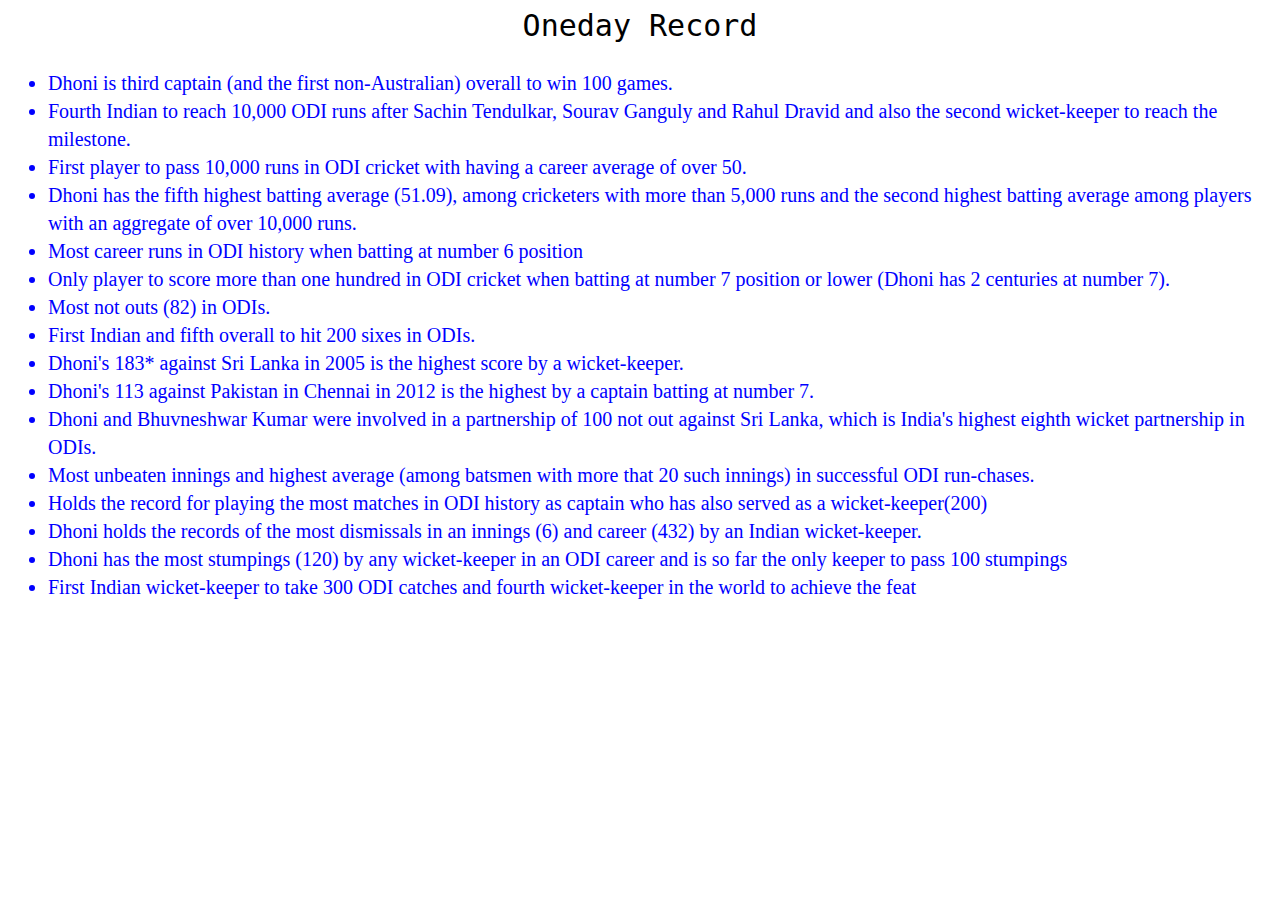
==== onedayrecord.html @ 651f80c4 "Add files via upload" ====
<html>
    <head>
    <link rel="stylesheet" href="style.css">
    </head>
    <body >
        <h2>Oneday Record</h2>
        <ul>
            <li>Dhoni is third captain (and the first non-Australian) overall to win 100 games.</li>
            <li>Fourth Indian to reach 10,000 ODI runs after Sachin Tendulkar, Sourav Ganguly and Rahul Dravid and also the second wicket-keeper to reach the milestone.</li>
            <li>First player to pass 10,000 runs in ODI cricket with having a career average of over 50.</li>
            <li>Dhoni has the fifth highest batting average (51.09), among cricketers with more than 5,000 runs and the second highest batting average among players with an aggregate of over 10,000 runs.</li>
            <li>Most career runs in ODI history when batting at number 6 position</li>
            <li>Only player to score more than one hundred in ODI cricket when batting at number 7 position or lower (Dhoni has 2 centuries at number 7).</li>
            <li>Most not outs (82) in ODIs.</li>
            <li>First Indian and fifth overall to hit 200 sixes in ODIs.</li>
            <li>Dhoni's 183* against Sri Lanka in 2005 is the highest score by a wicket-keeper.</li>
            <li>Dhoni's 113 against Pakistan in Chennai in 2012 is the highest by a captain batting at number 7.</li>
            <li>Dhoni and Bhuvneshwar Kumar were involved in a partnership of 100 not out against Sri Lanka, which is India's highest eighth wicket partnership in ODIs.</li>
            <li>Most unbeaten innings and highest average (among batsmen with more that 20 such innings) in successful ODI run-chases.</li>
            <li>Holds the record for playing the most matches in ODI history as captain who has also served as a wicket-keeper(200)</li>
            <li>Dhoni holds the records of the most dismissals in an innings (6) and career (432) by an Indian wicket-keeper.</li>
            <li>Dhoni has the most stumpings (120) by any wicket-keeper in an ODI career and is so far the only keeper to pass 100 stumpings</li>
            <li>First Indian wicket-keeper to take 300 ODI catches and fourth wicket-keeper in the world to achieve the feat</li>

        </ul>
        

    </body>
    
</html>
---- style.css ----
html {
    scroll-behavior: smooth;
}
body {
    
    text-align: center;   
    vertical-align: top;
}

.profile {
    height: 150px;
    width: 150px;
    margin-top: 50px;
    margin-bottom: 10px;
    border-radius: 50%;
}

#welcome {
    position: absolute;
    height: 800px;
    color: #FFFFFF;
    left: 0;
    top: 0;
    bottom: 0;
    right: 0;
   opacity: 0.83;
    display: table;
    width: 100%;
    height: 100%;
    z-index: 9
}

h1 {
    font-size: 40px;
    font-family: sans-serif;
    font-weight: 300;
}

#name {
    font-size: 30px;
    line-height: 1.2;
    font-family: 'Cinzel Decorative', cursive;
}

h2 {
    font-size: 30px;
    font-weight: 300;
    line-height: 1.2;
    font-family: monospace;
}

h3 {
    font-size: 20px;
    font-weight: 300;
    line-height: 1.2;
    font-family: monospace;
}

#bio {
    padding: 50px;
    text-align: center;
}

.line {
    height: 6px;
    background-color: #000;
    width: 70px;
    margin: 8px auto;
}

p {
    
    color: blue;
    font-size: 20px;
    line-height: 1.4;
    text-align: left;
    vertical-align: top ;
}

ul
{
    background-color:rgba(255,255,255,.7);
    color: blue;
    font-size: 20px;
    line-height: 1.4;
    text-align: left;
    vertical-align: top ;

}
.parallax-inner {
    display: table-cell;
    position: relative;
    text-align: center;
    vertical-align: middle;
}

.menu {
    list-style: none;
    font-family: sans-serif;
    position: absolute;
    top: 20px;
    right: 30px;
    z-index: 10;
    cursor: pointer;
}

.links {
    float: left;
    color: red padding-top: 5px;
    padding-left: 9px;
    padding-right: 9px;
    padding-bottom: 5px;
    font-family: fantasy;
    font-size: 20px
}

.links:hover {
    background-color: dodgerblue;
}



a {
    text-decoration: none;
}

.article:hover {
    color: fuchsia;
}
.bg {

  /* Full height */
  height: 100%;

  /* Center and scale the image nicely */
  background-position: center;
  background-repeat: no-repeat;
  background-size: cover;
}
.div1{
    background: rgb(9,244,32);
    background: radial-gradient(circle, rgba(9,244,32,1) 0%, rgba(185,255,0,1) 100%);
    
}
.div2{
    background: rgb(244,9,9);
    background: radial-gradient(circle, rgba(244,9,9,1) 0%, rgba(255,0,138,1) 100%);
    margin-top: -40px;
    padding: 50px;
}

.div3{
    background: rgb(5,174,246);
    background: radial-gradient(circle, rgba(5,174,246,1) 0%, rgba(222,143,236,1) 100%);
    margin-top: -40px;
    padding: 50px;
    height: 100%;

  /* Center and scale the image nicely */
  background-position: center;
  background-repeat: no-repeat;
  background-size: cover;
}
button{
    background-color: darkgray;
    color: white;
    padding: 15px 30px;
    font-size: 20px;    
}
.image-section{
display: flex;    
justify-content: center;    
}
.section-style{
margin-left: 25px;
margin-right: 25px;
background-color: white;
}
.div4{
background: rgb(5,174,246);
background: radial-gradient(circle, rgba(5,174,246,1) 0%, rgba(143,236,164,1) 100%);
margin-top: -40px;
padding: 50px;    
}

.div5{
    background: rgb(246,87,5);
    background: linear-gradient(90deg, rgba(246,87,5,1) 0%, rgba(251,251,251,0.9654236694677871) 50%, rgba(15,244,9,0.9654236694677871) 100%);
    margin-top: -40px;padding: 50px;    
}

.img1{
transition: transform .2s;
border: 10px solid #AAAAAA;    
}
.img1:hover
{
    transform: scale(0.9);
}
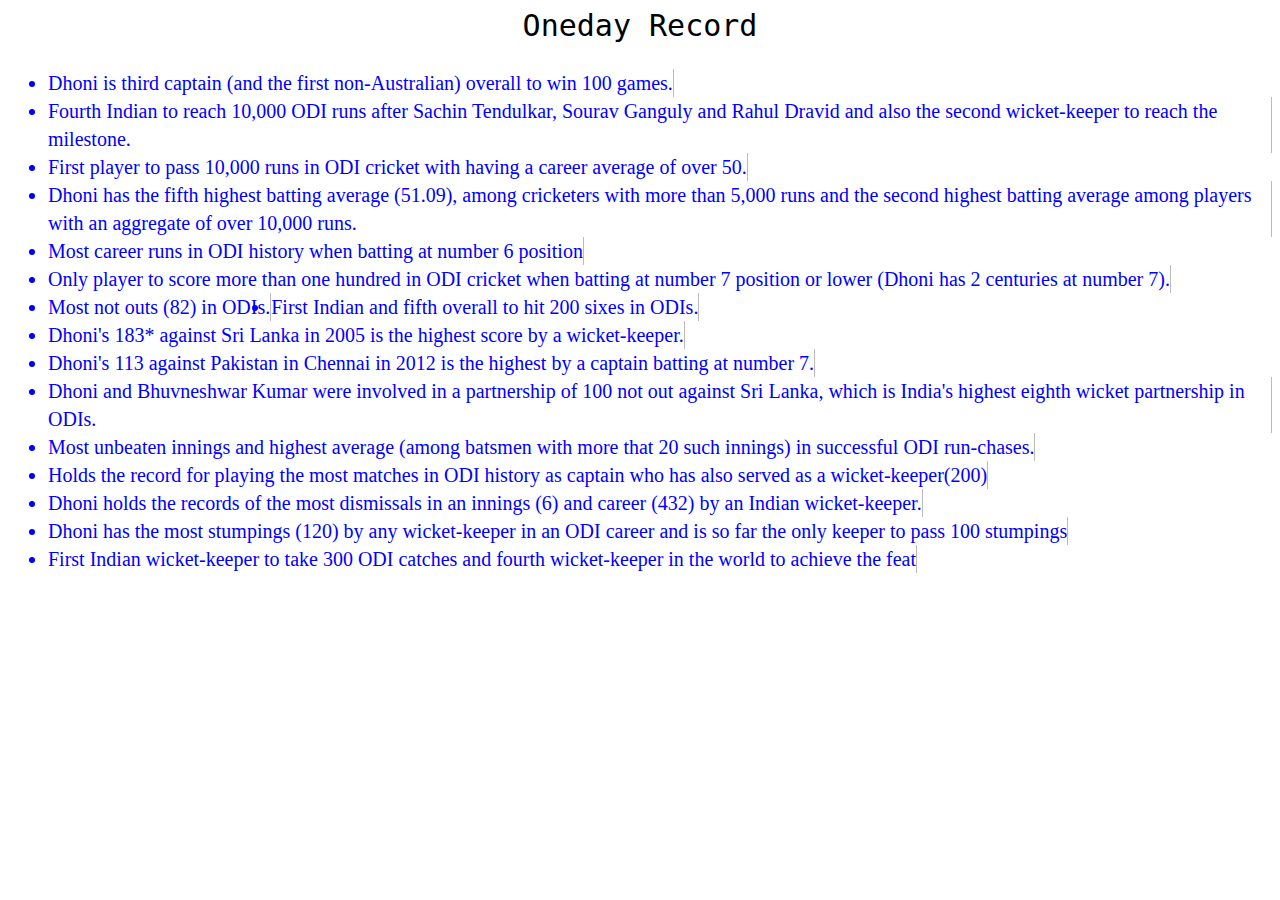
==== commit a1a36c7d: "Add files via upload" ====
--- a/onedayrecord.html
+++ b/onedayrecord.html
@@ -2,7 +2,7 @@
     <head>
     <link rel="stylesheet" href="style.css">
     </head>
-    <body >
+    <body style="background-color:rgba(255,255,255,.7)">
         <h2>Oneday Record</h2>
         <ul>
             <li>Dhoni is third captain (and the first non-Australian) overall to win 100 games.</li>
--- a/style.css
+++ b/style.css
@@ -100,6 +100,7 @@
     position: absolute;
     top: 20px;
     right: 30px;
+    background-color: black;
     z-index: 10;
     cursor: pointer;
 }
@@ -107,9 +108,7 @@
 .links {
     float: left;
     color: red padding-top: 5px;
-    padding-left: 9px;
-    padding-right: 9px;
-    padding-bottom: 5px;
+    
     font-family: fantasy;
     font-size: 20px
 }
@@ -189,6 +188,11 @@
     margin-top: -40px;padding: 50px;    
 }
 
+.div6{
+    background: rgb(183,237,249);
+    background: linear-gradient(90deg, rgba(183,237,249,1) 0%, rgba(66,167,245,0.9682247899159664) 100%);
+    margin-top: -40px;padding: 50px;    
+}
 .img1{
 transition: transform .2s;
 border: 10px solid #AAAAAA;    
@@ -196,4 +200,23 @@
 .img1:hover
 {
     transform: scale(0.9);
-}+}
+
+li {
+  float: left;
+    border-right: 1px solid #bbb;
+}
+
+li a {
+  display: block;
+  color: white;
+  text-align: center;
+  padding: 14px 16px;
+  text-decoration: none;
+}
+
+/* Change the link color to #111 (black) on hover */
+li a:hover {
+  background-color: firebrick;
+}
+
